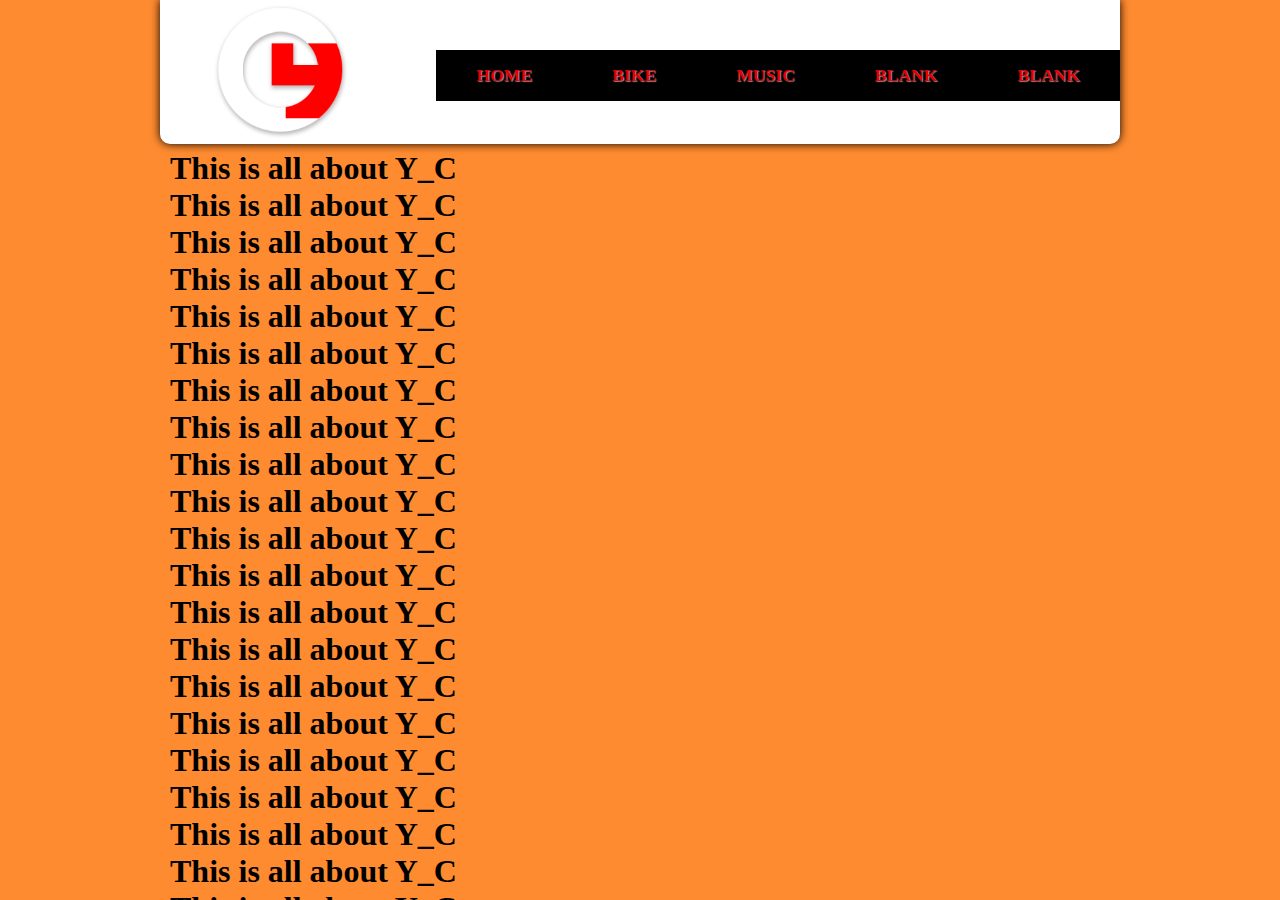
==== aboutme/aboutme.html @ fd6d006f "modified aboutme, add some images" ====
<!DOCTYPE html>
<html lang="zh_CN">
<head>
<meta charset="gb2312">
<title>About Y_C</title>
<link rel="stylesheet" rev="stylesheet" href="css/style.css" type="text/css" media="all"/>
<script src="http://ajax.googleapis.com/ajax/libs/jquery/1.9.1/jquery.min.js"></script>
</head>
<body>
	<div id="nav">
		<a id="logoLink" href="http://lovecicy.com/"><img src="images/cy.png" id="logoImage" title="logo"/></a>
		<ul id="navList">
			<li class="navLi"><a href="#" class="navItem">home</a></li>
			<li class="navLi"><a href="#" class="navItem">bike</a></li>
			<li class="navLi"><a href="#" class="navItem">music</a></li>
			<li class="navLi"><a href="#" class="navItem">blank</a></li>
			<li class="navLi"><a href="#" class="navItem">blank</a></li>
		</ul>
	</div>
	<div id="homeTab" class="tabs">
		<div class="tabWrapper">
			<h1>This is all about Y_C</h1>
			<h1>This is all about Y_C</h1>
			<h1>This is all about Y_C</h1>
			<h1>This is all about Y_C</h1>
			<h1>This is all about Y_C</h1>
			<h1>This is all about Y_C</h1>
			<h1>This is all about Y_C</h1>
			<h1>This is all about Y_C</h1>
			<h1>This is all about Y_C</h1>
			<h1>This is all about Y_C</h1>
			<h1>This is all about Y_C</h1>
			<h1>This is all about Y_C</h1>
			<h1>This is all about Y_C</h1>
			<h1>This is all about Y_C</h1>
			<h1>This is all about Y_C</h1>
			<h1>This is all about Y_C</h1>
			<h1>This is all about Y_C</h1>
			<h1>This is all about Y_C</h1>
			<h1>This is all about Y_C</h1>
			<h1>This is all about Y_C</h1>
			<h1>This is all about Y_C</h1>
			<h1>This is all about Y_C</h1>
		</div>
	</div>
	<div id="bikeTab" class="tabs">
		<div class="tabWrapper">
			<h1>I am loving it!</h1>
		</div>
	</div>
	<div id="musicTab" class="tabs">
		<div class="tabWrapper">
			<h1>You are the music in me!</h1>
		</div>
	</div>
	<div id="blankTab" class="tabs">
		<div class="tabWrapper">
			<h1>Nothing is here now</h1>
		</div>
	</div>
	<div id="blankTab2" class="tabs">
		<div class="tabWrapper">
			<h1>Nothing is here now</h1>
		</div>
	</div>
</body>
</html>
---- aboutme/css/style.css ----
/*reset css*/
*,body,p,div,ul,li,ol,a,article,aside,h1,h2,h3,h4,h5,h6{
	text-decoration:none;
	border:none;
	padding:0;
	margin:0;
}
ul,ol{
	list-style:none;
}
body{
	width:100%;
	height:100%;
	overflow:hidden;
}
#nav{
	width: 960px;
	margin: 0 auto;
	background: #FFFFFF;
	box-shadow: 0 0 10px black;
	position: relative;
	z-index: 9;
	border-bottom-left-radius: 10px;
	border-bottom-right-radius: 10px;
}
#logoLink {
	margin-left: 50px;
}
#logoImage{
	width:140px;
	height:140px;
}
#navList{
	float:right;
	margin-top: 50px;
}
.navLi{
	float:left;
}
.navItem {
	padding: 15px 40px;
	display: inline-block;
	background: black;
	text-transform: uppercase;
	font-weight: bold;
	color: #E70000;
	font-size: 1.1em;
	text-shadow: 1px 1px 1px #8B8B8B;
}
.navItem:hover {
	background: #333;
}
.tabs{
	width:100%;
	height:100%;
	position:absolute;
	top: 0;
	overflow: auto;
	background: #FF8B30;
}
#homeTab{
	left:0;
}
#bikeTab{
	left:100%;
}
#musicTab{
	left:200%;
}
#blankTab{
	left:300%;
}
#blankTab2{
	left:400%;
}
.tabWrapper {
	width: 940px;
	margin: 0 auto;
	margin-top: 150px;
}
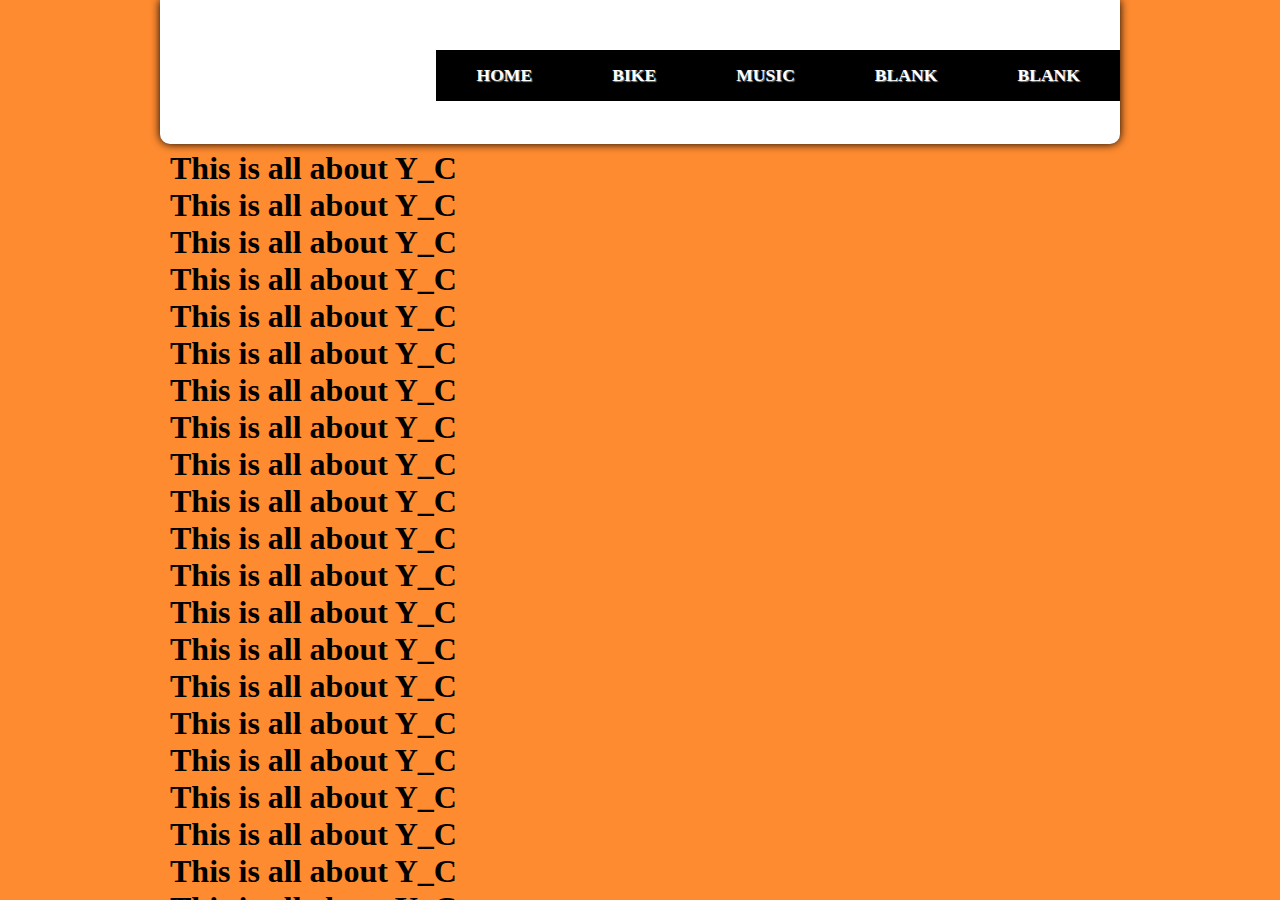
==== commit 426ad81c: "add footer to home tab in aboutme.html" ====
--- a/aboutme/aboutme.html
+++ b/aboutme/aboutme.html
@@ -8,7 +8,7 @@
 </head>
 <body>
 	<div id="nav">
-		<a id="logoLink" href="http://lovecicy.com/"><img src="images/cy.png" id="logoImage" title="logo"/></a>
+		<a id="logoLink" href="http://lovecicy.com/"><img src="images/cy.png" id="logoImage" title="Lovecicy"/></a>
 		<ul id="navList">
 			<li class="navLi"><a href="#" class="navItem">home</a></li>
 			<li class="navLi"><a href="#" class="navItem">bike</a></li>
@@ -41,6 +41,37 @@
 			<h1>This is all about Y_C</h1>
 			<h1>This is all about Y_C</h1>
 			<h1>This is all about Y_C</h1>
+			<div class="footer">
+				<div class="floatLeft">
+					<img src="" style="width:140px;height:140px;" alt="Lovecicy"/>
+				</div>
+				<div class="column">
+				<p>Sites</p>
+				<ul>
+					<li><a href="#">������</a><span class="siteTip"><span class="tipArrow"></span>С�ڿƼ�����</span></li>
+					<li><a href="#">����Ժ</a><span class="siteTip"><span class="tipArrow"></span>�ҵĲ��Ͱ�</span></li>
+					<li><a href="#">�����̨</a><span class="siteTip"><span class="tipArrow"></span>����ĵط�</span></li>
+				</ul>
+				</div>
+				<div class="column">
+				<p>Social</p>
+				<ul>
+					<li><a href="#">����΢��</a><span class="siteTip"><span class="tipArrow"></span>@YuC_C</span></li>
+					<li><a href="#">��Ѷ΢��</a><span class="siteTip"><span class="tipArrow"></span>����û��</span></li>
+					<li><a href="#">������</a><span class="siteTip"><span class="tipArrow"></span>Ҳ�þ�û����</span></li>
+					<li><a href="#">΢��</a><span class="siteTip"><span class="tipArrow"></span>ZaChen</span></li>
+					<li><a href="#">facebook</a><span class="siteTip"><span class="tipArrow"></span>�ͷ�ǽ����</span></li>
+				</ul>
+				</div>
+				<div class="column">
+				<p>About</p>
+				<ul>
+					<li><a href="#">���</a><span class="siteTip"><span class="tipArrow"></span>������</span></li>
+					<li><a href="#">��������</a><span class="siteTip"><span class="tipArrow"></span>������</span></li>
+					<li><a href="#">����</a><span class="siteTip"><span class="tipArrow"></span>�����</span></li>
+				</ul>
+				</div>
+			</div>
 		</div>
 	</div>
 	<div id="bikeTab" class="tabs">
--- a/aboutme/css/style.css
+++ b/aboutme/css/style.css
@@ -13,6 +13,49 @@
 	height:100%;
 	overflow:hidden;
 }
+a{
+	color:white;
+}
+
+/*common css*/
+.tabs{
+	width:100%;
+	height:100%;
+	position:absolute;
+	top: 0;
+	overflow: auto;
+	background: #FF8B30;
+}
+.tabWrapper {
+	width: 940px;
+	margin: 0 auto;
+	margin-top: 150px;
+}
+::selection {
+	background: #FF4215;
+	color: yellow;
+}
+::-webkit-scrollbar {
+	width: 13px;
+}
+::-webkit-scrollbar-thumb {
+	background-clip: padding-box;
+	min-height: 28px;
+	background: #09C;
+	border-left: 1px solid #6F0200;
+}
+::-webkit-scrollbar-track-piece {
+	background: black;
+	border-left: 1px solid black;
+}
+.floatLeft{
+	float:left;
+}
+.floatRight{
+	float:right;
+}
+
+/*navigation css*/
 #nav{
 	width: 960px;
 	margin: 0 auto;
@@ -26,9 +69,38 @@
 #logoLink {
 	margin-left: 50px;
 }
+@keyframes logo-in{
+	0%	{opacity:0;transform:translate(0px,-50px);}
+	25%	{opacity:0.5;transform:translate(0px,0);}
+	45%	{opacity:0.7;transform:translate(0px,-20px);}
+	100% {opacity:1;transform:translate(0,0);}
+}
+@-webkit-keyframes logo-in{
+	0%	{opacity:0;-webkit-transform:translate(0px,-50px);}
+	25%	{opacity:0.5;-webkit-transform:translate(0px,0);}
+	45%	{opacity:0.7;-webkit-transform:translate(0px,-20px);}
+	100% {opacity:1;-webkit-transform:translate(0,0);}
+}
+@-moz-keyframes logo-in{
+	0%	{opacity:0;-moz-transform:translate(0px,-50px);}
+	25%	{opacity:0.5;-moz-transform:translate(0px,0);}
+	45%	{opacity:0.7;-moz-transform:translate(0px,-20px);}
+	100% {opacity:1;-moz-transform:translate(0,0);}
+}
+@-o-keyframes logo-in{
+	0%	{opacity:0;-o-transform:translate(0px,-50px);}
+	25%	{opacity:0.5;-o-transform:translate(0px,0);}
+	45%	{opacity:0.7;-o-transform:translate(0px,-20px);}
+	100% {opacity:1;-o-transform:translate(0,0);}
+}
 #logoImage{
 	width:140px;
 	height:140px;
+	animation:logo-in .8s ease-in forwards;
+	-webkit-animation:logo-in .8s ease-in forwards;
+	-moz-animation:logo-in .8s ease-in forwards;
+	-o-animation:logo-in .8s ease-in forwards;
+	opacity:0;
 }
 #navList{
 	float:right;
@@ -41,40 +113,90 @@
 	padding: 15px 40px;
 	display: inline-block;
 	background: black;
+	position: relative;
 	text-transform: uppercase;
 	font-weight: bold;
-	color: #E70000;
+	color: white;
+	-webkit-transition: all ease-out .3s;
 	font-size: 1.1em;
 	text-shadow: 1px 1px 1px #8B8B8B;
 }
 .navItem:hover {
-	background: #333;
-}
-.tabs{
-	width:100%;
-	height:100%;
-	position:absolute;
-	top: 0;
-	overflow: auto;
-	background: #FF8B30;
-}
+	background: #D1D1D1;
+	color:#E70000;
+	top: -5px;
+}
+
+/*home tab css*/
 #homeTab{
 	left:0;
 }
+.footer {
+background: black;
+color: white;
+font-family: calibri;
+padding: 40px;
+overflow: hidden;
+zoom: 1;
+height: 180px;
+}
+.column {
+float: left;
+padding-left: 10px;
+border-left: 1px dotted #424242;
+height: 100%;
+width:220px;
+line-height: 30px;
+}
+.column p {
+font-size: 20px;
+font-weight: bold;
+}
+.siteTip {
+font-size: 13px;
+border-radius: 5px;
+padding: 4px;
+background: #FF2C2C;
+position:relative;
+margin-left: 10px;
+opacity:0;
+}
+li:hover .siteTip{
+	-webkit-animation:showTip .4s ease-in forwards;
+}
+@-webkit-keyframes showTip{
+	from {opacity:0;-webkit-transform:translate(50px,0);}
+	to {opacity:1;-webkit-transform:translate(0,0);}
+}
+.tipArrow {
+border: 6px solid #FF2C2C;
+position: absolute;
+left: -11px;
+top: 5px;
+display: inline-block;
+width: 0;
+height: 0;
+border-left-color: transparent;
+border-bottom-color: transparent;
+border-top-color: transparent;
+}
+
+/*bike tab css*/
 #bikeTab{
 	left:100%;
 }
+
+/*music tab css*/
 #musicTab{
 	left:200%;
 }
+
+/*blank tab css*/
 #blankTab{
 	left:300%;
 }
+
+/*blank2 tab css*/
 #blankTab2{
 	left:400%;
-}
-.tabWrapper {
-	width: 940px;
-	margin: 0 auto;
-	margin-top: 150px;
-}
+}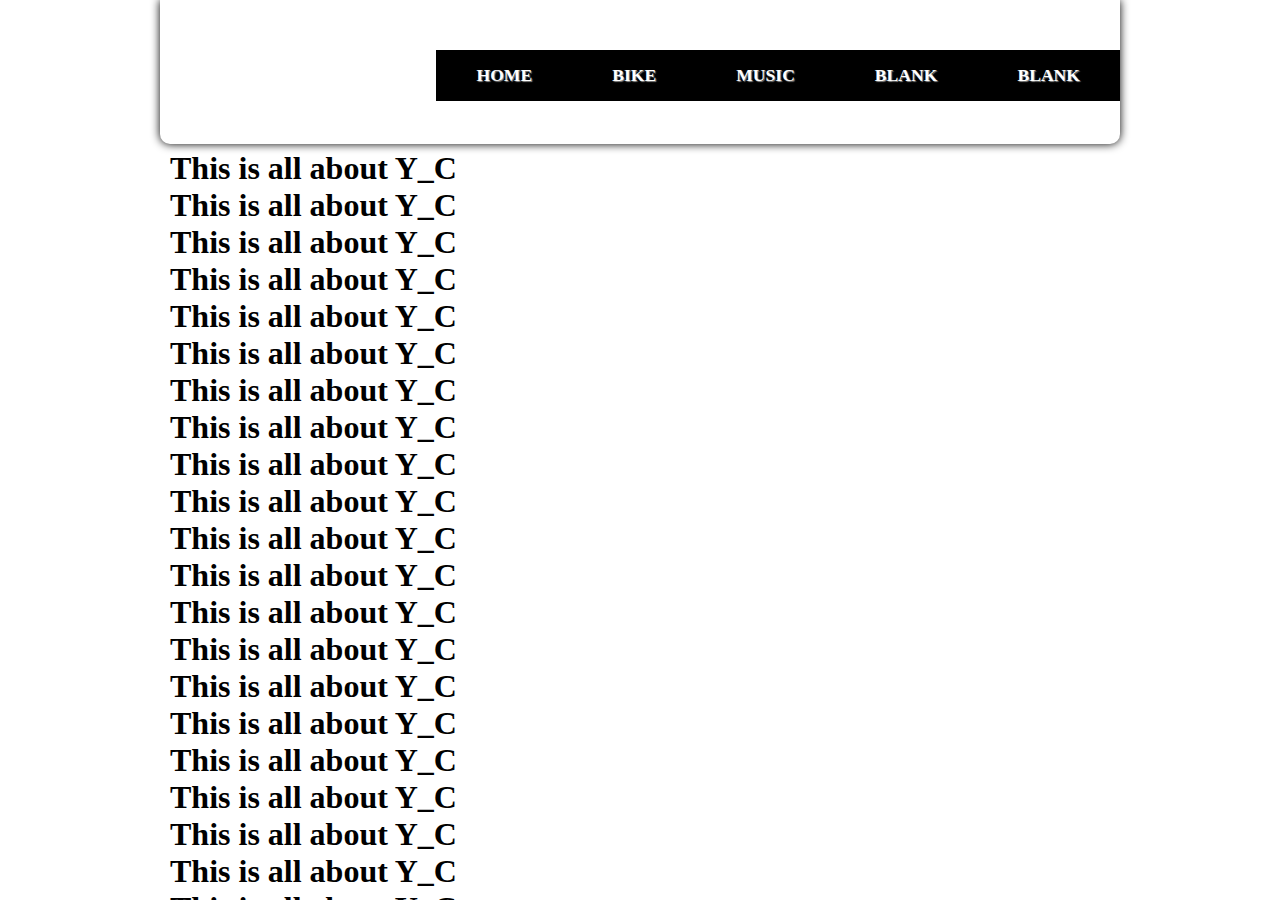
==== commit 950566c7: "add tab switching effect" ====
--- a/aboutme/aboutme.html
+++ b/aboutme/aboutme.html
@@ -10,11 +10,11 @@
 	<div id="nav">
 		<a id="logoLink" href="http://lovecicy.com/"><img src="images/cy.png" id="logoImage" title="Lovecicy"/></a>
 		<ul id="navList">
-			<li class="navLi"><a href="#" class="navItem">home</a></li>
-			<li class="navLi"><a href="#" class="navItem">bike</a></li>
-			<li class="navLi"><a href="#" class="navItem">music</a></li>
-			<li class="navLi"><a href="#" class="navItem">blank</a></li>
-			<li class="navLi"><a href="#" class="navItem">blank</a></li>
+			<li class="navLi"><a href="#" data-tab="homeTab" class="navItem">home</a></li>
+			<li class="navLi"><a href="#" data-tab="bikeTab" class="navItem">bike</a></li>
+			<li class="navLi"><a href="#" data-tab="musicTab" class="navItem">music</a></li>
+			<li class="navLi"><a href="#" data-tab="blankTab" class="navItem">blank</a></li>
+			<li class="navLi"><a href="#" data-tab="blankTab2" class="navItem">blank</a></li>
 		</ul>
 	</div>
 	<div id="homeTab" class="tabs">
@@ -42,9 +42,7 @@
 			<h1>This is all about Y_C</h1>
 			<h1>This is all about Y_C</h1>
 			<div class="footer">
-				<div class="floatLeft">
-					<img src="" style="width:140px;height:140px;" alt="Lovecicy"/>
-				</div>
+				<img src="http://www.lovecicy.com/wp-includes/images/logo.jpg" id="footerLogo" class="floatLeft" alt="Lovecicy"/>
 				<div class="column">
 				<p>Sites</p>
 				<ul>
@@ -94,5 +92,6 @@
 			<h1>Nothing is here now</h1>
 		</div>
 	</div>
+	<script src="scripts/aboutme.js"></script>
 </body>
 </html>--- a/aboutme/css/style.css
+++ b/aboutme/css/style.css
@@ -8,6 +8,11 @@
 ul,ol{
 	list-style:none;
 }
+html{
+	width:100%;
+	height:100%;
+	background:#09c;
+}
 body{
 	width:100%;
 	height:100%;
@@ -23,6 +28,7 @@
 	height:100%;
 	position:absolute;
 	top: 0;
+	left:100%;
 	overflow: auto;
 	background: #FF8B30;
 }
@@ -130,6 +136,7 @@
 /*home tab css*/
 #homeTab{
 	left:0;
+	background: #FFF;
 }
 .footer {
 background: black;
@@ -140,6 +147,13 @@
 zoom: 1;
 height: 180px;
 }
+#footerLogo{
+margin-right:20px;
+border: 3px solid white;
+box-shadow: 0 0 5px 1px #09C;
+width:140px;
+height:140px;
+}
 .column {
 float: left;
 padding-left: 10px;
@@ -151,6 +165,7 @@
 .column p {
 font-size: 20px;
 font-weight: bold;
+color: yellow;
 }
 .siteTip {
 font-size: 13px;
@@ -161,12 +176,27 @@
 margin-left: 10px;
 opacity:0;
 }
-li:hover .siteTip{
-	-webkit-animation:showTip .4s ease-in forwards;
+a:hover+.siteTip{
+	animation:showTip .2s ease-in forwards;
+	-webkit-animation:showTip .2s ease-in forwards;
+	-moz-animation:showTip .2s ease-in forwards;
+	-o-animation:showTip .2s ease-in forwards;
+}
+@keyframes showTip{
+	from {opacity:0;-webkit-transform:translate(50px,0);}
+	to {opacity:1;-webkit-transform:translate(0,0);}
 }
 @-webkit-keyframes showTip{
 	from {opacity:0;-webkit-transform:translate(50px,0);}
 	to {opacity:1;-webkit-transform:translate(0,0);}
+}
+@-moz-keyframes showTip{
+	from {opacity:0;-moz-transform:translate(50px,0);}
+	to {opacity:1;-moz-transform:translate(0,0);}
+}
+@-o-keyframes showTip{
+	from {opacity:0;-o-transform:translate(50px,0);}
+	to {opacity:1;-o-transform:translate(0,0);}
 }
 .tipArrow {
 border: 6px solid #FF2C2C;
@@ -183,20 +213,20 @@
 
 /*bike tab css*/
 #bikeTab{
-	left:100%;
+	background: #C3FFE2;
 }
 
 /*music tab css*/
 #musicTab{
-	left:200%;
+	background: #ECFFC3;
 }
 
 /*blank tab css*/
 #blankTab{
-	left:300%;
+	background: #C3D6FF;
 }
 
 /*blank2 tab css*/
 #blankTab2{
-	left:400%;
+	background: #FFE8E8;
 }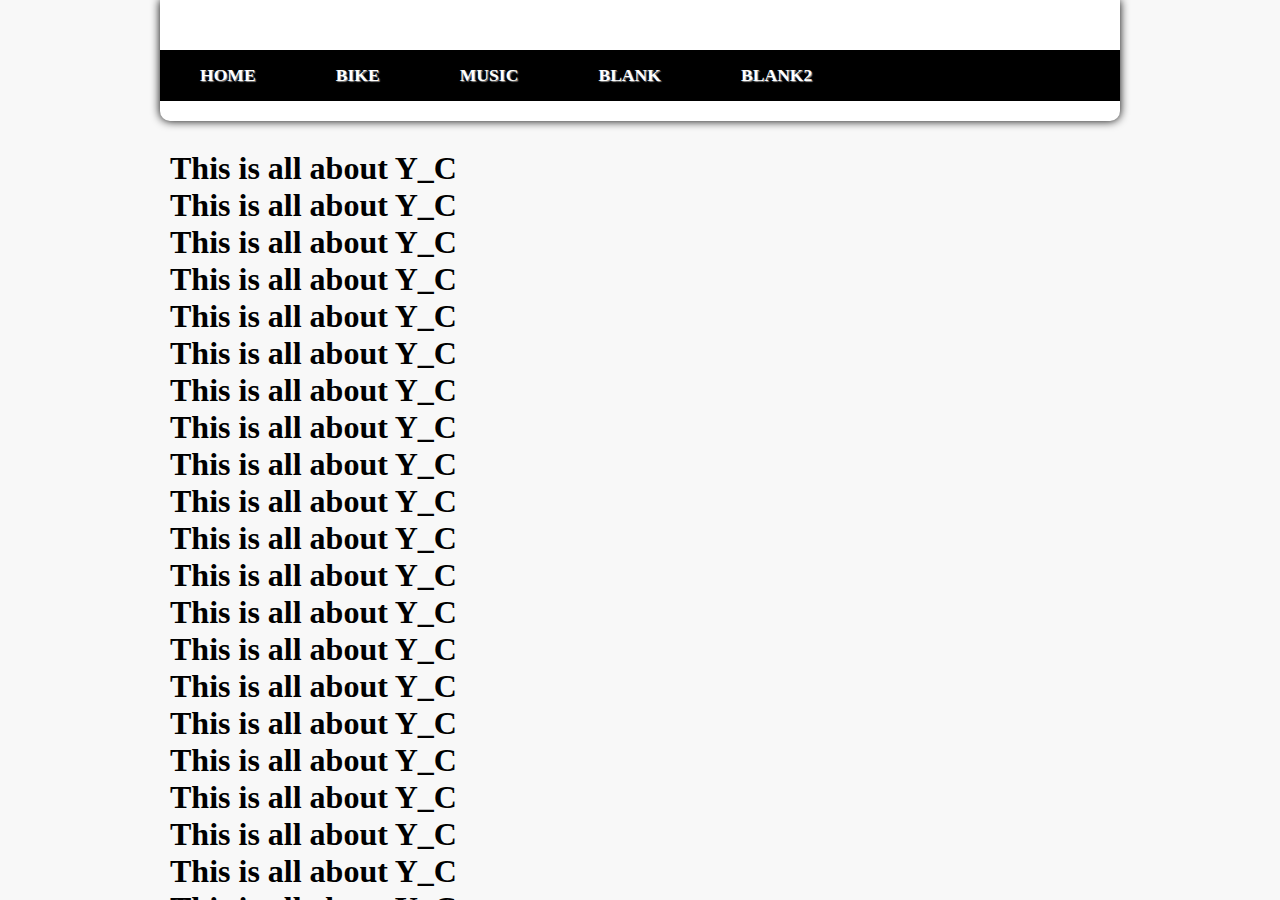
==== commit f9caee8a: "changed bike tab and music tab" ====
--- a/aboutme/aboutme.html
+++ b/aboutme/aboutme.html
@@ -5,19 +5,20 @@
 <title>About Y_C</title>
 <link rel="stylesheet" rev="stylesheet" href="css/style.css" type="text/css" media="all"/>
 <script src="http://ajax.googleapis.com/ajax/libs/jquery/1.9.1/jquery.min.js"></script>
+<script src="scripts/jquery.stellar.min.js"></script>
 </head>
 <body>
 	<div id="nav">
 		<a id="logoLink" href="http://lovecicy.com/"><img src="images/cy.png" id="logoImage" title="Lovecicy"/></a>
 		<ul id="navList">
-			<li class="navLi"><a href="#" data-tab="homeTab" class="navItem">home</a></li>
-			<li class="navLi"><a href="#" data-tab="bikeTab" class="navItem">bike</a></li>
-			<li class="navLi"><a href="#" data-tab="musicTab" class="navItem">music</a></li>
-			<li class="navLi"><a href="#" data-tab="blankTab" class="navItem">blank</a></li>
-			<li class="navLi"><a href="#" data-tab="blankTab2" class="navItem">blank</a></li>
+			<li class="navLi"><a href="#home" data-tab="homeTab" class="navItem">home</a></li>
+			<li class="navLi"><a href="#bike" data-tab="bikeTab" class="navItem">bike</a></li>
+			<li class="navLi"><a href="#music" data-tab="musicTab" class="navItem">music</a></li>
+			<li class="navLi"><a href="#blank" data-tab="blankTab" class="navItem">blank</a></li>
+			<li class="navLi"><a href="#blank2" data-tab="blankTab2" class="navItem">blank2</a></li>
 		</ul>
 	</div>
-	<div id="homeTab" class="tabs">
+	<div id="homeTab" class="tabs activeClass">
 		<div class="tabWrapper">
 			<h1>This is all about Y_C</h1>
 			<h1>This is all about Y_C</h1>
@@ -46,27 +47,27 @@
 				<div class="column">
 				<p>Sites</p>
 				<ul>
-					<li><a href="#">������</a><span class="siteTip"><span class="tipArrow"></span>С�ڿƼ�����</span></li>
-					<li><a href="#">����Ժ</a><span class="siteTip"><span class="tipArrow"></span>�ҵĲ��Ͱ�</span></li>
-					<li><a href="#">�����̨</a><span class="siteTip"><span class="tipArrow"></span>����ĵط�</span></li>
+					<li><a href="http://ifanr.com" target="_blank">������</a><span class="siteTip"><span class="tipArrow"></span>С�ڿƼ�����</span></li>
+					<li><a href="http://lovecicy.com" target="_blank">����Ժ</a><span class="siteTip"><span class="tipArrow"></span>�ҵĲ��Ͱ�</span></li>
+					<li><a href="http://douban.fm" target="_blank">�����̨</a><span class="siteTip"><span class="tipArrow"></span>����ĵط�</span></li>
 				</ul>
 				</div>
 				<div class="column">
 				<p>Social</p>
 				<ul>
-					<li><a href="#">����΢��</a><span class="siteTip"><span class="tipArrow"></span>@YuC_C</span></li>
-					<li><a href="#">��Ѷ΢��</a><span class="siteTip"><span class="tipArrow"></span>����û��</span></li>
-					<li><a href="#">������</a><span class="siteTip"><span class="tipArrow"></span>Ҳ�þ�û����</span></li>
-					<li><a href="#">΢��</a><span class="siteTip"><span class="tipArrow"></span>ZaChen</span></li>
-					<li><a href="#">facebook</a><span class="siteTip"><span class="tipArrow"></span>�ͷ�ǽ����</span></li>
+					<li><a href="http://weibo.com/zachen" target="_blank">����΢��</a><span class="siteTip"><span class="tipArrow"></span>@YuC_C</span></li>
+					<li><a href="javascript:;">��Ѷ΢��</a><span class="siteTip"><span class="tipArrow"></span>����û��</span></li>
+					<li><a href="javascript:;">������</a><span class="siteTip"><span class="tipArrow"></span>Ҳ�þ�û����</span></li>
+					<li><a href="javascript:;">΢��</a><span class="siteTip"><span class="tipArrow"></span>ZaChen</span></li>
+					<li><a href="http://facebook.com" target="_blank">facebook</a><span class="siteTip"><span class="tipArrow"></span>�ͷ�ǽ����</span></li>
 				</ul>
 				</div>
 				<div class="column">
 				<p>About</p>
 				<ul>
-					<li><a href="#">���</a><span class="siteTip"><span class="tipArrow"></span>������</span></li>
-					<li><a href="#">��������</a><span class="siteTip"><span class="tipArrow"></span>������</span></li>
-					<li><a href="#">����</a><span class="siteTip"><span class="tipArrow"></span>�����</span></li>
+					<li><a href="javascript:;">���</a><span class="siteTip"><span class="tipArrow"></span>������</span></li>
+					<li><a href="javascript:;">��������</a><span class="siteTip"><span class="tipArrow"></span>������</span></li>
+					<li><a href="https://me.alipay.com/yuuuuc" target="_blank">����</a><span class="siteTip"><span class="tipArrow"></span>�����</span></li>
 				</ul>
 				</div>
 			</div>
@@ -76,10 +77,90 @@
 		<div class="tabWrapper">
 			<h1>I am loving it!</h1>
 		</div>
+			<div id="bikeSlide" data-stellar-ratio=".5">
+				<div class="viewsWrapper viewImage1">
+					<img class="img200" src="images/view.jpg" alt=""/>
+					<p class="imageBrief">�Ͳ˻�</p>
+				</div>
+				<div class="viewsWrapper viewImage2">
+					<img class="img200" src="images/view2.jpg" alt=""/>
+					<p class="imageBrief">�һ���</p>
+				</div>
+				<div class="viewsWrapper viewImage3">
+					<img class="img200" src="images/view3.jpg" alt=""/>
+					<p class="imageBrief">��ɽ���µ�ˮ̶</p>
+				</div>
+				<div class="viewsWrapper viewImage4">
+					<img class="img200" src="images/view4.jpg" alt=""/>
+					<p class="imageBrief">��̶ˮ��</p>
+				</div>
+				<div class="viewsWrapper viewImage5">
+					<img class="img200" src="images/view5.jpg" alt=""/>
+					<p class="imageBrief">С��</p>
+				</div>
+				<div class="viewsWrapper viewImage6">
+					<img class="img200" src="images/view6.jpg" alt=""/>
+					<p class="imageBrief">��������</p>
+				</div>
+			</div>
+			<div id="bikeSlide2" data-stellar-ratio="5">
+				<div class="viewsWrapper viewImage1">
+					<img class="img200" src="images/bikes.jpg" alt=""/>
+					<p class="imageBrief">��ſ����</p>
+				</div>
+				<div class="viewsWrapper viewImage2">
+					<img class="img200" src="images/bikes2.jpg" alt=""/>
+					<p class="imageBrief">��ɫ����</p>
+				</div>
+				<div class="viewsWrapper viewImage3">
+					<img class="img200" src="images/bikes3.jpg" alt=""/>
+					<p class="imageBrief">cicy�İ���</p>
+				</div>
+				<div class="viewsWrapper viewImage4">
+					<img class="img200" src="images/bikes4.jpg" alt=""/>
+					<p class="imageBrief">��ɽ����</p>
+				</div>
+				<div class="viewsWrapper viewImage5">
+					<img class="img200" src="images/bikes5.jpg" alt=""/>
+					<p class="imageBrief">��ɽ�蹫԰</p>
+				</div>
+				<div class="viewsWrapper viewImage6">
+					<img class="img200" src="images/bikes6.jpg" alt=""/>
+					<p class="imageBrief">�οͰ��ĵģ������ĵĶ����˼��ţ����ÿ�Ŷ��������ΰ�</p>
+				</div>
+			</div>
 	</div>
 	<div id="musicTab" class="tabs">
 		<div class="tabWrapper">
 			<h1>You are the music in me!</h1>
+			<div id="album">
+				<div class="album_column">
+					<img class="musicImg" src="http://sc.sinaimg.cn/2010/0426/20104268837.jpg" alt="������"/>
+					<img class="musicImg" src="http://cheeseweb.eu/wp-content/uploads/2009/07/maroon5.jpg" alt="Maroon 5"/>
+					<img class="musicImg" src="http://ent.people.com.cn/mediafile/200509/21/F2005092116364600000.jpg" alt="������"/>
+					<img class="musicImg" src="http://photocdn.sohu.com/20090107/Img261621872.jpg" alt="������"/>
+				</div>
+				<div class="album_column">
+					<img class="musicImg" src="http://cimg2.163.com/photo/0003/2007-04-12/3BSU3L6O0BOf0003.jpg" alt="��ޱ��"/>
+					<img class="musicImg" src="http://images.fanpop.com/images/image_uploads/high-school-musical-2-high-school-musical-164541_800_600.jpg" alt="High School Musical"/>
+					<img class="musicImg" src="http://wallpapershdgallery.com/wp-content/uploads/Alizee-wallpapers-HD-2013-745x596.jpeg" alt="Alizee"/>
+					<img class="musicImg" src="http://www.mtyyw.com/wp-content/uploads/2009/11/niunaikafei.jpg" alt="ţ��@����"/>
+				</div>
+				<div class="album_column">
+					<img class="musicImg" src="http://blog.5d.cn/vip/booboo/upload/2004-08/5_537.jpg" alt="�ܽ���"/>
+					<img class="musicImg" src="http://airagurl.com/wp-content/uploads/2013/05/swift-taylor-14.jpg" alt="Taylor Swift"/>
+					<img class="musicImg" src="http://www.albumcovers.biz/cover/2012/tata-young-i-believe.jpg" alt="Tata Young"/>
+					<img class="musicImg" src="http://a2.att.hudong.com/50/01/01000000000000119090151138150_s.jpg" alt="���蘆���"/>
+				</div>
+				<div class="album_column">
+					<img class="musicImg" src="http://img.tv.cctv.com/image/20090909/IMAG1252458572341445.jpg" alt="������"/>
+					<img class="musicImg" src="http://pic.pimg.tw/qma09823/1362041893-3036146125.jpg" alt="���ɷ���"/>
+					<img class="musicImg" src="http://www.chinatownconnection.com/images/she.jpg" alt="SHE"/>
+					<img class="musicImg" src="http://images4.fanpop.com/image/photos/24100000/kesha-kesha-vs-katy-perry-24136312-600-822.jpg" alt="Ke$ha"/>
+					<img class="musicImg" src="http://img3.yxlady.com/uploads/intro/20120601/1111210.jpg" alt="����Ѹ"/>
+				</div>
+				<div id="album_block"><img id="singer_img" src="" style="width:100px;height:100px;"/><span id="singer_brief"></span></div>
+			</div>
 		</div>
 	</div>
 	<div id="blankTab" class="tabs">
@@ -92,6 +173,10 @@
 			<h1>Nothing is here now</h1>
 		</div>
 	</div>
+	<div id="modelBg" class="hidden"></div>
+	<div id="model" class="hidden">
+		<image src="images/cy.png" id="modelImage"/>
+	</div>
 	<script src="scripts/aboutme.js"></script>
 </body>
 </html>--- a/aboutme/css/style.css
+++ b/aboutme/css/style.css
@@ -23,6 +23,9 @@
 }
 
 /*common css*/
+.hidden{
+	display:none;
+}
 .tabs{
 	width:100%;
 	height:100%;
@@ -59,6 +62,16 @@
 }
 .floatRight{
 	float:right;
+}
+.img200{
+	width:200px;
+}
+.viewsWrapper {
+	padding: 10px;
+	background: white;
+	width: 200px;
+	position: absolute;
+	cursor:pointer;
 }
 
 /*navigation css*/
@@ -71,9 +84,12 @@
 	z-index: 9;
 	border-bottom-left-radius: 10px;
 	border-bottom-right-radius: 10px;
+	position:fixed;
 }
 #logoLink {
-	margin-left: 50px;
+	right: 50px;
+	position: absolute;
+	bottom: 17px;
 }
 @keyframes logo-in{
 	0%	{opacity:0;transform:translate(0px,-50px);}
@@ -100,17 +116,27 @@
 	100% {opacity:1;-o-transform:translate(0,0);}
 }
 #logoImage{
-	width:140px;
-	height:140px;
+	width:80px;
+	height:80px;
 	animation:logo-in .8s ease-in forwards;
 	-webkit-animation:logo-in .8s ease-in forwards;
 	-moz-animation:logo-in .8s ease-in forwards;
 	-o-animation:logo-in .8s ease-in forwards;
+	transition:margin-bottom .2s;
+	-webkit-transition:margin-bottom .2s;
+	-moz-transition:margin-bottom .2s;
+	-o-transition:margin-bottom .2s;
 	opacity:0;
 }
+#logoImage:hover{
+	margin-bottom:5px;
+}
 #navList{
-	float:right;
+	float: right;
 	margin-top: 50px;
+	width: 960px;
+	margin-bottom: 20px;
+	background: black;
 }
 .navLi{
 	float:left;
@@ -123,20 +149,23 @@
 	text-transform: uppercase;
 	font-weight: bold;
 	color: white;
+	transition: all ease-out .3s;
 	-webkit-transition: all ease-out .3s;
+	-moz-transition: all ease-out .3s;
+	-o-transition: all ease-out .3s;
 	font-size: 1.1em;
 	text-shadow: 1px 1px 1px #8B8B8B;
 }
 .navItem:hover {
 	background: #D1D1D1;
 	color:#E70000;
-	top: -5px;
+	/*top: -5px;*/
 }
 
 /*home tab css*/
 #homeTab{
 	left:0;
-	background: #FFF;
+	background: #F8F8F8;
 }
 .footer {
 background: black;
@@ -214,19 +243,273 @@
 /*bike tab css*/
 #bikeTab{
 	background: #C3FFE2;
+	left:100%;
+}
+#bikeSlide,#bikeSlide2{
+	width:100%;
+	height:1000px;
+	position:relative;
+}
+#bikeSlide{
+	background:url('../images/bg1.jpg') no-repeat fixed;
+	background-size:100% 100%;
+}
+.viewImage1{
+	left: 450px;
+	top: 280px;
+	transform: rotate(30deg);
+	-webkit-transform: rotate(30deg);
+	-moz-transform: rotate(30deg);
+	-o-transform: rotate(30deg);
+}
+#bikeSlide:hover .viewImage1,
+#bikeSlide2:hover .viewImage1{
+	animation:viewImage1 .5s ease-in forwards;
+	-webkit-animation:viewImage1 .5s ease-in forwards;
+	-moz-animation:viewImage1 .5s ease-in forwards;
+	-o-animation:viewImage1 .5s ease-in forwards;
+}
+@keyframes viewImage1{
+	0% {left:450px;top:280px;}
+	100% {left:100px;top:100px;}
+}
+@-webkit-keyframes viewImage1{
+	0% {left:450px;top:280px;}
+	100% {left:100px;top:100px;}
+}
+@-moz-keyframes viewImage1{
+	0% {left:450px;top:280px;}
+	100% {left:100px;top:100px;}
+}
+@-o-keyframes viewImage1{
+	0% {left:450px;top:280px;}
+	100% {left:100px;top:100px;}
+}
+.viewImage2{
+	right: 300px;
+	top: 400px;
+	transform: rotate(60deg);
+	-webkit-transform: rotate(60deg);
+	-moz-transform: rotate(60deg);
+	-o-transform: rotate(60deg);
+}
+#bikeSlide:hover .viewImage2,
+#bikeSlide2:hover .viewImage2{
+	animation:viewImage2 .5s ease-in forwards;
+	-webkit-animation:viewImage2 .5s ease-in forwards;
+	-moz-animation:viewImage2 .5s ease-in forwards;
+	-o-animation:viewImage2 .5s ease-in forwards;
+}
+@keyframes viewImage2{
+	0% {right:300px;top:400px;transform: rotate(60deg);}
+	100% {right:200px;top:150px;transform: rotate(-20deg);}
+}
+@-webkit-keyframes viewImage2{
+	0% {right:300px;top:400px;-webkit-transform: rotate(60deg);}
+	100% {right:200px;top:150px;-webkit-transform: rotate(-20deg);}
+}
+@-moz-keyframes viewImage2{
+	0% {right:300px;top:400px;-moz-transform: rotate(60deg);}
+	100% {right:200px;top:150px;-moz-transform: rotate(-20deg);}
+}
+@-o-keyframes viewImage2{
+	0% {right:300px;top:400px;-o-transform: rotate(60deg);}
+	100% {right:200px;top:150px;-o-transform: rotate(-20deg);}
+}
+.viewImage3{
+	left: 500px;
+	top: 300px;
+	transform: rotate(-50deg);
+	-webkit-transform: rotate(-50deg);
+	-moz-transform: rotate(-50deg);
+	-o-transform: rotate(-50deg);
+}
+#bikeSlide:hover .viewImage3,
+#bikeSlide2:hover .viewImage3{
+	animation:viewImage3 .3s ease-in-out .3s forwards;
+	-webkit-animation:viewImage3 .3s ease-in-out .3s forwards;
+	-moz-animation:viewImage3 .3s ease-in-out .3s forwards;
+	-o-animation:viewImage3 .3s ease-in-out .3s forwards;
+}
+@keyframes viewImage3{
+	0% {left:500px;top:300px;transform: rotate(-50deg);}
+	100% {left:250px;top:550px;transform: rotate(10deg);}
+}
+@-webkit-keyframes viewImage3{
+	0% {left:500px;top:300px;-webkit-transform: rotate(-50deg);}
+	100% {left:250px;top:550px;-webkit-transform: rotate(10deg);}
+}
+@-moz-keyframes viewImage3{
+	0% {left:500px;top:300px;-moz-transform: rotate(-50deg);}
+	100% {left:250px;top:550px;-moz-transform: rotate(10deg);}
+}
+@-o-keyframes viewImage3{
+	0% {left:500px;top:300px;-o-transform: rotate(-50deg);}
+	100% {left:250px;top:550px;-o-transform: rotate(10deg);}
+}
+.viewImage4{
+	left: 400px;
+	bottom: 250px;
+	transform: rotate(50deg);
+	-webkit-transform: rotate(50deg);
+	-moz-transform: rotate(50deg);
+	-o-transform: rotate(50deg);
+}
+#bikeSlide:hover .viewImage4,
+#bikeSlide2:hover .viewImage4{
+	animation:viewImage4 .8s .2s forwards;
+	-webkit-animation:viewImage4 .8s .2s forwards;
+	-moz-animation:viewImage4 .8s .2s forwards;
+	-o-animation:viewImage4 .8s .2s forwards;
+}
+@keyframes viewImage4{
+	0% {left:400px;bottom:250px;transform:rotate(-50deg);}
+	50% {left:550px;bottom:350px;transform:rotate(50deg);}
+	100% {left:400px;bottom:450px;transform:rotate(-20deg);}
+}
+@-webkit-keyframes viewImage4{
+	0% {left:400px;bottom:250px;-webkit-transform:rotate(-50deg);}
+	50% {left:550px;bottom:350px;-webkit-transform:rotate(50deg);}
+	100% {left:400px;bottom:450px;-webkit-transform:rotate(-20deg);}
+}
+@-moz-keyframes viewImage4{
+	0% {left:400px;bottom:250px;-moz-transform:rotate(-50deg);}
+	50% {left:550px;bottom:350px;-moz-transform:rotate(50deg);}
+	100% {left:400px;bottom:450px;-moz-transform:rotate(-20deg);}
+}
+@-o-keyframes viewImage4{
+	0% {left:400px;bottom:250px;-o-transform:rotate(-50deg);}
+	50% {left:550px;bottom:350px;-o-transform:rotate(50deg);}
+	100% {left:400px;bottom:450px;-o-transform:rotate(-20deg);}
+}
+.viewImage5{
+	right: 400px;
+	bottom: 300px;
+	transform: rotate(50deg);
+	-webkit-transform: rotate(50deg);
+	-moz-transform: rotate(50deg);
+	-o-transform: rotate(50deg);
+}
+#bikeSlide:hover .viewImage5,
+#bikeSlide2:hover .viewImage5{
+	animation:viewImage5 .5s .3s forwards;
+	-webkit-animation:viewImage5 .5s .3s forwards;
+	-moz-animation:viewImage5 .5s .3s forwards;
+	-o-animation:viewImage5 .5s .3s forwards;
+}
+@keyframes viewImage5{
+	0% {transform:rotate(50deg);}
+	100% {transform:rotate(-30deg);}
+}
+@-webkit-keyframes viewImage5{
+	0% {-webkit-transform:rotate(50deg);}
+	100% {-webkit-transform:rotate(-30deg);}
+}
+@-moz-keyframes viewImage5{
+	0% {-moz-transform:rotate(50deg);}
+	100% {-moz-transform:rotate(-30deg);}
+}
+@-o-keyframes viewImage5{
+	0% {-o-transform:rotate(50deg);}
+	100% {-o-transform:rotate(-30deg);}
+}
+.viewImage6{
+	right: 300px;
+	bottom: 200px;
+	transform: rotate(-30deg);
+	-webkit-transform: rotate(-30deg);
+	-moz-transform: rotate(-30deg);
+	-o-transform: rotate(-30deg);
+}
+#bikeSlide:hover .viewImage6,
+#bikeSlide2:hover .viewImage6{
+	animation:viewImage6 .5s forwards;
+	-webkit-animation:viewImage6 .5s forwards;
+	-moz-animation:viewImage6 .5s forwards;
+	-o-animation:viewImage6 .5s forwards;
+}
+@keyframes viewImage6{
+	0% {right:300px;bottom:200px;transform:rotate(-30deg);}
+	100% {right:100px;bottom:100px;transform:rotate(30deg);}
+}
+@-webkit-keyframes viewImage6{
+	0% {right:300px;bottom:200px;-webkit-transform:rotate(-30deg);}
+	100% {right:100px;bottom:100px;-webkit-transform:rotate(30deg);}
+}
+@-moz-keyframes viewImage6{
+	0% {right:300px;bottom:200px;-moz-transform:rotate(-30deg);}
+	100% {right:100px;bottom:100px;-moz-transform:rotate(30deg);}
+}
+@-o-keyframes viewImage6{
+	0% {right:300px;bottom:200px;-o-transform:rotate(-30deg);}
+	100% {right:100px;bottom:100px;-o-transform:rotate(30deg);}
+}
+#bikeSlide2{
+	background:url('../images/bike.jpg') no-repeat fixed;
+	background-size:100% 100%;
+	background-position-x: 50%;
 }
 
 /*music tab css*/
 #musicTab{
 	background: #ECFFC3;
+	left:200%;
+}
+#album {
+	text-align: center;
+	overflow: hidden;
+	position:relative;
+}
+#album_block{
+	position: absolute;
+	background: #000;
+	width: 100%;
+	height: 100%;
+	opacity: .5;
+	filter: alpha(opacity=50);
+	display: none;
+}
+.album_column {
+	width: 220px;
+	margin-left: 15px;
+	float: left;
+}
+.musicImg {
+	border: 5px solid #FFF;
+	display: inline-block;
+	width: 210px;
+	margin-bottom: 3px;
+	min-height:100px;
+	background:#fff;
+	cursor:pointer;
 }
 
 /*blank tab css*/
 #blankTab{
 	background: #C3D6FF;
+	left:300%;
 }
 
 /*blank2 tab css*/
 #blankTab2{
 	background: #FFE8E8;
+	left:400%;
+}
+
+/* model */
+#modelBg{
+	position:fixed;
+	width:100%;
+	height:100%;
+	overflow:hidden;
+	z-index:9998;
+}
+#model{
+	position:fixed;
+	padding:5px;
+	z-index:9999;
+	background: whiteSmoke;
+}
+#modelImage{
+	width:500px;
 }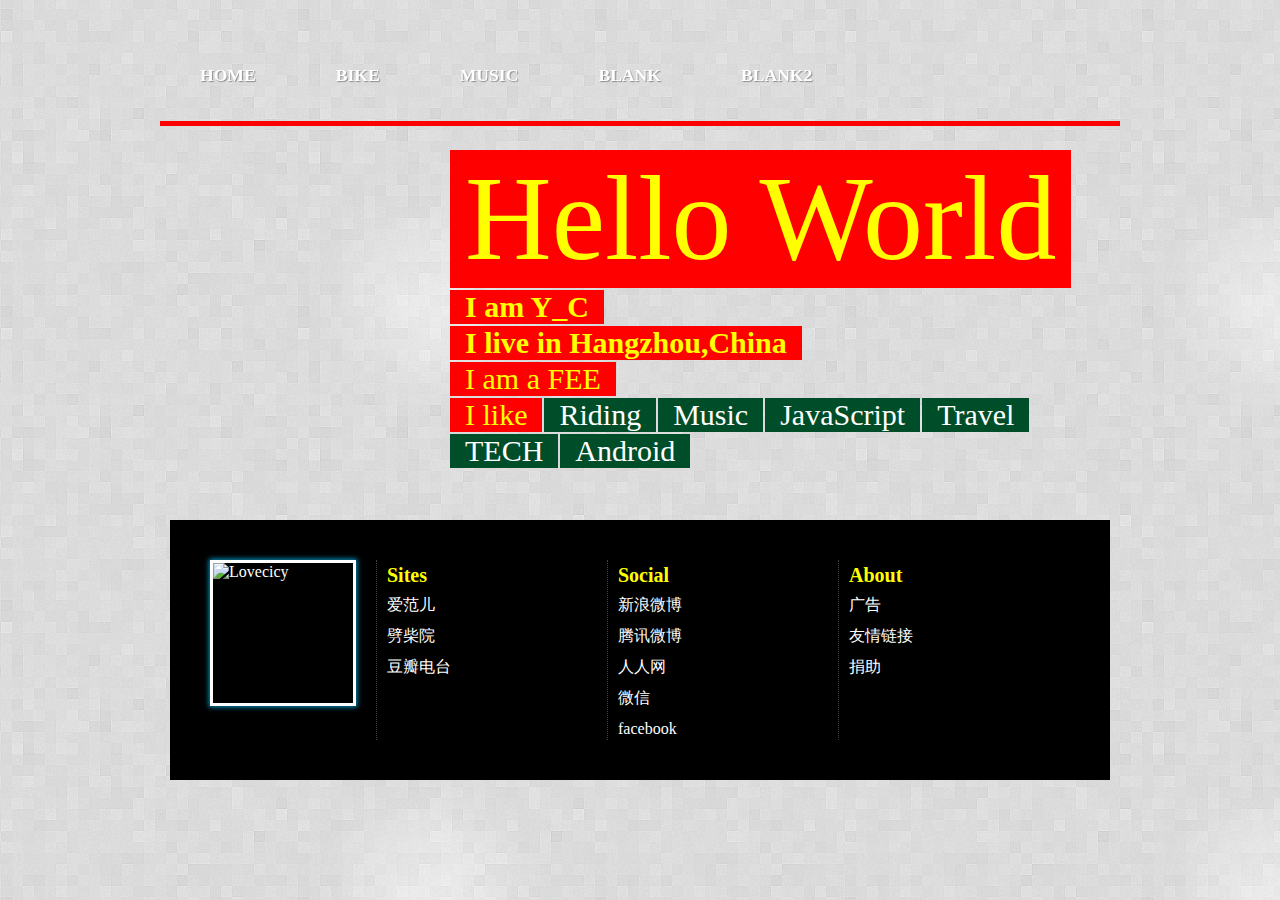
==== commit 88145206: "changed home page style" ====
--- a/aboutme/aboutme.html
+++ b/aboutme/aboutme.html
@@ -20,28 +20,25 @@
 	</div>
 	<div id="homeTab" class="tabs activeClass">
 		<div class="tabWrapper">
-			<h1>This is all about Y_C</h1>
-			<h1>This is all about Y_C</h1>
-			<h1>This is all about Y_C</h1>
-			<h1>This is all about Y_C</h1>
-			<h1>This is all about Y_C</h1>
-			<h1>This is all about Y_C</h1>
-			<h1>This is all about Y_C</h1>
-			<h1>This is all about Y_C</h1>
-			<h1>This is all about Y_C</h1>
-			<h1>This is all about Y_C</h1>
-			<h1>This is all about Y_C</h1>
-			<h1>This is all about Y_C</h1>
-			<h1>This is all about Y_C</h1>
-			<h1>This is all about Y_C</h1>
-			<h1>This is all about Y_C</h1>
-			<h1>This is all about Y_C</h1>
-			<h1>This is all about Y_C</h1>
-			<h1>This is all about Y_C</h1>
-			<h1>This is all about Y_C</h1>
-			<h1>This is all about Y_C</h1>
-			<h1>This is all about Y_C</h1>
-			<h1>This is all about Y_C</h1>
+			<div class="selfBrief">
+				<span class="hello">Hello World</span><br/>
+				<span class="bold">I am Y_C</span><br/>
+				<span class="bold">I live in Hangzhou,China</span><br/>
+				<span>I am a <abbr title="Front End Engineer">FEE</abbr></span><br/>
+				<span>I like</span><span class="interest showing">Riding</span><span class="interest">Music</span><span class="interest">JavaScript</span><span class="interest">Travel</span><span class="interest">TECH</span><span class="interest">Android</span>
+				<!--dl>
+					<dt>interest</dt>
+					<dd>
+						<ul>
+							<li>Riding</li>
+							<li>Music</li>
+							<li>JavaScript</li>
+							<li>Travel</li>
+							<li>Android</li>
+							<li>West Lake</li>
+					</dd>
+				</dl-->
+			</div>
 			<div class="footer">
 				<img src="http://www.lovecicy.com/wp-includes/images/logo.jpg" id="footerLogo" class="floatLeft" alt="Lovecicy"/>
 				<div class="column">
@@ -77,58 +74,58 @@
 		<div class="tabWrapper">
 			<h1>I am loving it!</h1>
 		</div>
-			<div id="bikeSlide" data-stellar-ratio=".5">
-				<div class="viewsWrapper viewImage1">
-					<img class="img200" src="images/view.jpg" alt=""/>
-					<p class="imageBrief">�Ͳ˻�</p>
-				</div>
-				<div class="viewsWrapper viewImage2">
-					<img class="img200" src="images/view2.jpg" alt=""/>
-					<p class="imageBrief">�һ���</p>
-				</div>
-				<div class="viewsWrapper viewImage3">
-					<img class="img200" src="images/view3.jpg" alt=""/>
-					<p class="imageBrief">��ɽ���µ�ˮ̶</p>
-				</div>
-				<div class="viewsWrapper viewImage4">
-					<img class="img200" src="images/view4.jpg" alt=""/>
-					<p class="imageBrief">��̶ˮ��</p>
-				</div>
-				<div class="viewsWrapper viewImage5">
-					<img class="img200" src="images/view5.jpg" alt=""/>
-					<p class="imageBrief">С��</p>
-				</div>
-				<div class="viewsWrapper viewImage6">
-					<img class="img200" src="images/view6.jpg" alt=""/>
-					<p class="imageBrief">��������</p>
-				</div>
+		<div id="bikeSlide" data-stellar-ratio=".5">
+			<div class="viewsWrapper viewImage1">
+				<img class="img200" src="images/view.jpg" alt=""/>
+				<p class="imageBrief">�Ͳ˻�</p>
 			</div>
-			<div id="bikeSlide2" data-stellar-ratio="5">
-				<div class="viewsWrapper viewImage1">
-					<img class="img200" src="images/bikes.jpg" alt=""/>
-					<p class="imageBrief">��ſ����</p>
-				</div>
-				<div class="viewsWrapper viewImage2">
-					<img class="img200" src="images/bikes2.jpg" alt=""/>
-					<p class="imageBrief">��ɫ����</p>
-				</div>
-				<div class="viewsWrapper viewImage3">
-					<img class="img200" src="images/bikes3.jpg" alt=""/>
-					<p class="imageBrief">cicy�İ���</p>
-				</div>
-				<div class="viewsWrapper viewImage4">
-					<img class="img200" src="images/bikes4.jpg" alt=""/>
-					<p class="imageBrief">��ɽ����</p>
-				</div>
-				<div class="viewsWrapper viewImage5">
-					<img class="img200" src="images/bikes5.jpg" alt=""/>
-					<p class="imageBrief">��ɽ�蹫԰</p>
-				</div>
-				<div class="viewsWrapper viewImage6">
-					<img class="img200" src="images/bikes6.jpg" alt=""/>
-					<p class="imageBrief">�οͰ��ĵģ������ĵĶ����˼��ţ����ÿ�Ŷ��������ΰ�</p>
-				</div>
+			<div class="viewsWrapper viewImage2">
+				<img class="img200" src="images/view2.jpg" alt=""/>
+				<p class="imageBrief">�һ���</p>
 			</div>
+			<div class="viewsWrapper viewImage3">
+				<img class="img200" src="images/view3.jpg" alt=""/>
+				<p class="imageBrief">��ɽ���µ�ˮ̶</p>
+			</div>
+			<div class="viewsWrapper viewImage4">
+				<img class="img200" src="images/view4.jpg" alt=""/>
+				<p class="imageBrief">��̶ˮ��</p>
+			</div>
+			<div class="viewsWrapper viewImage5">
+				<img class="img200" src="images/view5.jpg" alt=""/>
+				<p class="imageBrief">С��</p>
+			</div>
+			<div class="viewsWrapper viewImage6">
+				<img class="img200" src="images/view6.jpg" alt=""/>
+				<p class="imageBrief">��������</p>
+			</div>
+		</div>
+		<div id="bikeSlide2" data-stellar-ratio="5">
+			<div class="viewsWrapper viewImage1">
+				<img class="img200" src="images/bikes.jpg" alt=""/>
+				<p class="imageBrief">��ſ����</p>
+			</div>
+			<div class="viewsWrapper viewImage2">
+				<img class="img200" src="images/bikes2.jpg" alt=""/>
+				<p class="imageBrief">��ɫ����</p>
+			</div>
+			<div class="viewsWrapper viewImage3">
+				<img class="img200" src="images/bikes3.jpg" alt=""/>
+				<p class="imageBrief">cicy�İ���</p>
+			</div>
+			<div class="viewsWrapper viewImage4">
+				<img class="img200" src="images/bikes4.jpg" alt=""/>
+				<p class="imageBrief">��ɽ����</p>
+			</div>
+			<div class="viewsWrapper viewImage5">
+				<img class="img200" src="images/bikes5.jpg" alt=""/>
+				<p class="imageBrief">��ɽ�蹫԰</p>
+			</div>
+			<div class="viewsWrapper viewImage6">
+				<img class="img200" src="images/bikes6.jpg" alt=""/>
+				<p class="imageBrief">�οͰ��ĵģ������ĵĶ����˼��ţ����ÿ�Ŷ��������ΰ�</p>
+			</div>
+		</div>
 	</div>
 	<div id="musicTab" class="tabs">
 		<div class="tabWrapper">
@@ -159,7 +156,12 @@
 					<img class="musicImg" src="http://images4.fanpop.com/image/photos/24100000/kesha-kesha-vs-katy-perry-24136312-600-822.jpg" alt="Ke$ha"/>
 					<img class="musicImg" src="http://img3.yxlady.com/uploads/intro/20120601/1111210.jpg" alt="����Ѹ"/>
 				</div>
-				<div id="album_block"><img id="singer_img" src="" style="width:100px;height:100px;"/><span id="singer_brief"></span></div>
+				<div id="album_block">
+				</div>
+				<div id="album_detail">
+					<img id="singer_img" src=""/>
+					<span id="singer_brief"></span>
+				</div>
 			</div>
 		</div>
 	</div>
--- a/aboutme/css/style.css
+++ b/aboutme/css/style.css
@@ -20,6 +20,9 @@
 }
 a{
 	color:white;
+}
+.bold{
+	font-weight:bold;
 }
 
 /*common css*/
@@ -78,12 +81,11 @@
 #nav{
 	width: 960px;
 	margin: 0 auto;
-	background: #FFFFFF;
-	box-shadow: 0 0 10px black;
+	/*background: #FFFFFF;
+	box-shadow: 0 0 10px black;*/
 	position: relative;
 	z-index: 9;
-	border-bottom-left-radius: 10px;
-	border-bottom-right-radius: 10px;
+	border-bottom: 5px solid #F00;
 	position:fixed;
 }
 #logoLink {
@@ -99,8 +101,10 @@
 }
 @-webkit-keyframes logo-in{
 	0%	{opacity:0;-webkit-transform:translate(0px,-50px);}
-	25%	{opacity:0.5;-webkit-transform:translate(0px,0);}
-	45%	{opacity:0.7;-webkit-transform:translate(0px,-20px);}
+	20%	{opacity:0.5;-webkit-transform:translate(0px,0px);}
+	40%	{opacity:0.5;-webkit-transform:translate(0px,-30px);}
+	60%	{opacity:0.7;-webkit-transform:translate(0px,0px);}
+	80%	{opacity:0.7;-webkit-transform:translate(0px,-10px);}
 	100% {opacity:1;-webkit-transform:translate(0,0);}
 }
 @-moz-keyframes logo-in{
@@ -136,7 +140,7 @@
 	margin-top: 50px;
 	width: 960px;
 	margin-bottom: 20px;
-	background: black;
+	/*background: black;*/
 }
 .navLi{
 	float:left;
@@ -144,7 +148,7 @@
 .navItem {
 	padding: 15px 40px;
 	display: inline-block;
-	background: black;
+	/*background: black;*/
 	position: relative;
 	text-transform: uppercase;
 	font-weight: bold;
@@ -165,45 +169,67 @@
 /*home tab css*/
 #homeTab{
 	left:0;
-	background: #F8F8F8;
+	background: url('../images/tile_fallback.png') repeat #F8F8F8;
+}
+.selfBrief{
+	padding-left: 280px;
+	padding-bottom: 50px;
+}
+.selfBrief span{
+	background:red;
+	color:yellow;
+	display:inline-block;
+	margin-right:2px;
+	margin-bottom:2px;
+	font-size:30px;
+	font-family: "Times New Roman";
+	padding: 0 15px;
+}
+.selfBrief .hello{
+	font-family: calibri;
+	font-size:120px;
+}
+.selfBrief .interest {
+	background: #004E29;
+	color: #FFF;
 }
 .footer {
-background: black;
-color: white;
-font-family: calibri;
-padding: 40px;
-overflow: hidden;
-zoom: 1;
-height: 180px;
+	background: black;
+	color: white;
+	font-family: calibri;
+	padding: 40px;
+	overflow: hidden;
+	zoom: 1;
+	height: 180px;
 }
 #footerLogo{
-margin-right:20px;
-border: 3px solid white;
-box-shadow: 0 0 5px 1px #09C;
-width:140px;
-height:140px;
+	margin-right:20px;
+	border: 3px solid white;
+	box-shadow: 0 0 5px 1px #09C;
+	width:140px;
+	height:140px;
 }
 .column {
-float: left;
-padding-left: 10px;
-border-left: 1px dotted #424242;
-height: 100%;
-width:220px;
-line-height: 30px;
+	float: left;
+	padding-left: 10px;
+	border-left: 1px dotted #424242;
+	height: 100%;
+	width:220px;
+	line-height: 30px;
 }
 .column p {
-font-size: 20px;
-font-weight: bold;
-color: yellow;
+	font-size: 20px;
+	font-weight: bold;
+	color: yellow;
 }
 .siteTip {
-font-size: 13px;
-border-radius: 5px;
-padding: 4px;
-background: #FF2C2C;
-position:relative;
-margin-left: 10px;
-opacity:0;
+	font-size: 13px;
+	border-radius: 5px;
+	padding: 4px;
+	background: #FF2C2C;
+	position:relative;
+	margin-left: 10px;
+	opacity:0;
 }
 a:hover+.siteTip{
 	animation:showTip .2s ease-in forwards;
@@ -228,16 +254,16 @@
 	to {opacity:1;-o-transform:translate(0,0);}
 }
 .tipArrow {
-border: 6px solid #FF2C2C;
-position: absolute;
-left: -11px;
-top: 5px;
-display: inline-block;
-width: 0;
-height: 0;
-border-left-color: transparent;
-border-bottom-color: transparent;
-border-top-color: transparent;
+	border: 6px solid #FF2C2C;
+	position: absolute;
+	left: -11px;
+	top: 5px;
+	display: inline-block;
+	width: 0;
+	height: 0;
+	border-left-color: transparent;
+	border-bottom-color: transparent;
+	border-top-color: transparent;
 }
 
 /*bike tab css*/
@@ -456,7 +482,6 @@
 	left:200%;
 }
 #album {
-	text-align: center;
 	overflow: hidden;
 	position:relative;
 }
@@ -469,6 +494,16 @@
 	filter: alpha(opacity=50);
 	display: none;
 }
+#album_detail{
+	position: absolute;
+	display: none;
+}
+#singer_img{
+	width:300px;
+	min-height:100px;
+	opacity: 1;
+	filter: alpha(opacity=100);
+}
 .album_column {
 	width: 220px;
 	margin-left: 15px;
